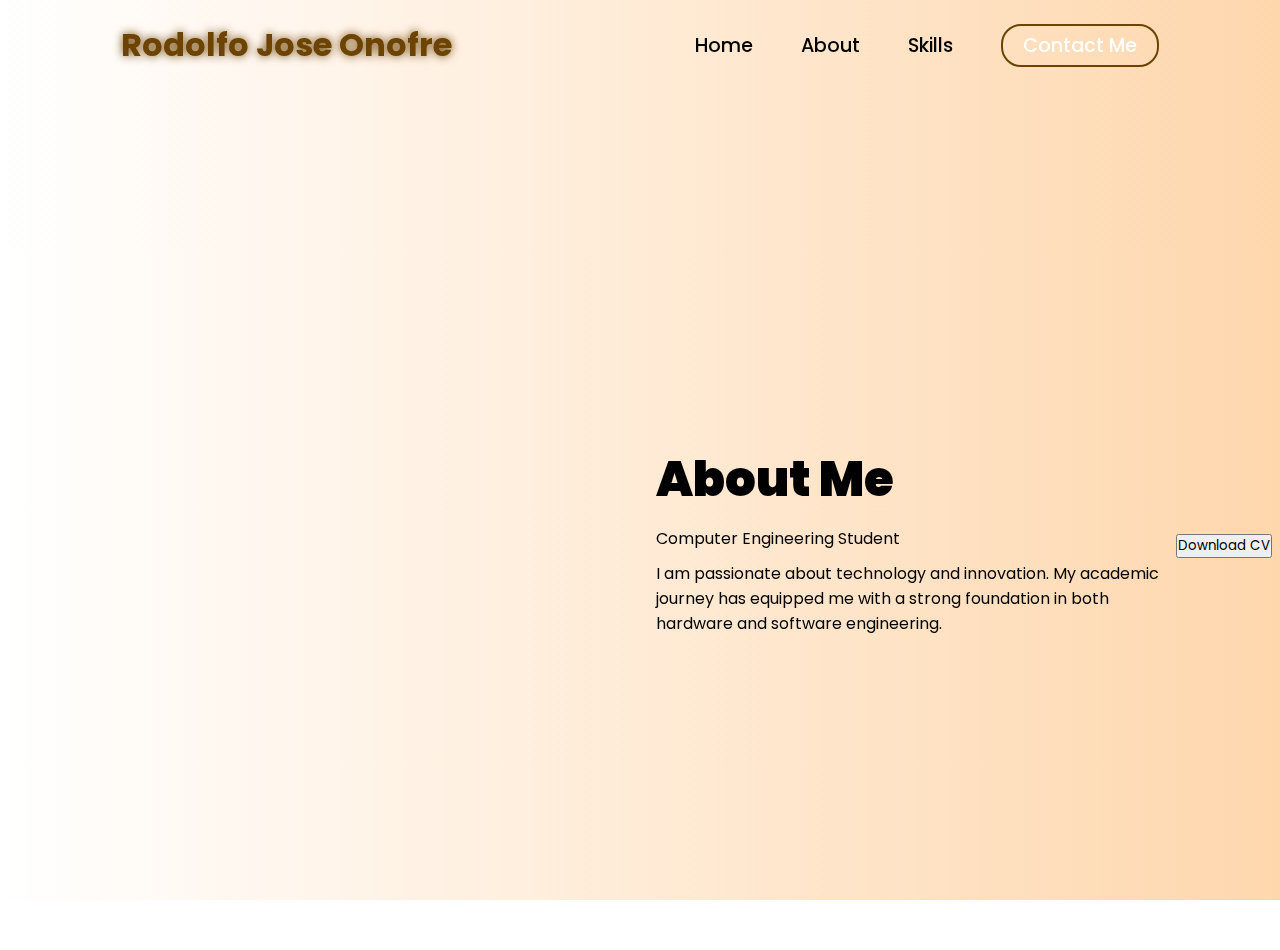
==== about.html @ a1808908 "Add files via upload" ====
<!DOCTYPE html>
<html lang="en">
<head>
    <meta charset="UTF-8">
    <meta name="viewport" content="width=device-width, initial-scale=1.0">
    <link rel="stylesheet" href="https://cdnjs.cloudflare.com/ajax/libs/font-awesome/6.7.1/css/all.min.css">
    <title>Rodolfo Jose Pinlac Onofre</title>
    <link rel="stylesheet" href="style.css">
    <link rel="stylesheet" href="https://unpkg.com/aos@next/dist/aos.css" />
</head>
<body>
    <nav>
        <div class="nav-container">
            <div class="logo" data-aos="zoom-in" data-aos-duration="1000">
                <span>Rodolfo Jose Onofre</span>
            </div>
            <div class="links">
                <div class="link" data-aos="fade-up" data-aos-duration="1000" data-aos-delay="100"><a href="index.html">Home</a></div>
                <div class="link" data-aos="fade-up" data-aos-duration="1000" data-aos-delay="200"><a href="about.html">About</a></div>
                <div class="link" data-aos="fade-up" data-aos-duration="1000" data-aos-delay="300"><a href="skills.html">Skills</a></div>
                <div class="link contact-btn" data-aos="fade-up" data-aos-duration="1000" data-aos-delay="600"><a href="contact.html">Contact Me</a></div>
            </div>
            <i class="fa-solid fa-bars hamburg" onclick="hamburg()"></i>
        </div>
        <div class="dropdown">
            <div class="links">
                <a href="">Home</a>
                <a href="">About</a>
                <a href="">Skills</a>
                <a href="">Contact Me</a>
                <i class="fa-solid fa-xmark cancel" onclick="cancel()"></i>
            </div>
        </div>
    </nav>
    <br>
    <br>
        <section>
            <div class="main-container">
                <div class="image" data-aos="zoom-in-right" data-aos-duration="2500">
                    <img src="https://github.com/itsnot-yt/rjonofre-github.io/blob/eb0c8f35a28515cc556d58078fc5a62977538df1/main.jpg"alt="">
                </div>
                <div class="content">
                    <h1><b>About Me</b></h1>
                    <p>Computer Engineering Student</p>
                    <p>I am passionate about technology and innovation. My academic journey has equipped me with a strong foundation in both hardware and software engineering.</p>
                    </div>
                    <div class="btn" data-aos="zoom-out-left" data-aos-duration="1000" data-aos-delay="1300">
                        <button>Download CV</button>
                    </div>
                </div>
            </div>
        </section>
        <script src="https://unpkg.com/aos@next/dist/aos.js"></script>
        <script>
          AOS.init({offset:0});
        </script>
        <script>
            function hamburg(){
                const navbar = document.querySelector(".dropdown")
                navbar.style.transform = "translateY(0px)"
            }
            function cancel(){
                const navbar = document.querySelector(".dropdown")
                navbar.style.transform = "translateY(-500px)"
            }

</body>
</html>
---- style.css ----
@import url('https://fonts.googleapis.com/css2?family=Poppins:wght@100;200;300;400;500;600&display=swap');

*{
    padding: 0;
    margin: 0;
    font-family: 'Poppins', sans-serif;
    box-sizing: border-box;
}

html{
    overflow-x: hidden;
}

body{
    width: 100%;
    height: 100vh;
    overflow: hidden;
    background: linear-gradient(to right, rgb(255,255,255), rgb(254,215,173));
}

nav{
    width: 100%;
    height: 10vh;
    position: sticky;
}


.nav-container{
    width: 100%;
    height: 100%;
    display: flex;
    justify-content: space-around;
    align-items: center;
}

.logo{
    color: black;
    font-size: 2rem;
    font-weight: bolder;
}

.logo span{
    color: rgb(109,67, 0);
    text-shadow: 0 0 10px rgb(109,67, 0);
}

.hamburg, .cancel{
    cursor: pointer;
    position: absolute;
    right: 15px;
    top: 10px;
    color: black;
    font-size: 2rem;
    display: none;
}

.nav-container .links {
    display: flex;
    gap: 3rem;
    align-items: center;
}

.nav-container .links a{
    position: relative;
    font-size: 1.2rem;
    color: black;
    text-decoration: none;
    font-weight: 500;
    transform: 0.3s linear;
}

.nav-container .links a::before{
    position: absolute;
    content: "";
    bottom: -3px;
    left: 0;
    width: 0%;
    height: 3px;
    background-color: rgb(109,67, 0);
    transition: 0.2s linear;
}

.nav-container .links a:hover::before{
    width: 100%;
}

.nav-container .contact-btn{
    background-color: transparent;
    padding: 5px 20px;
    border-radius: 20px;
    border: 2px solid rgb(109,67, 0);
    transition: 0.2s linear;
}

.nav-container .contact-btn a{
    color: white;
    transition: 0.3s linear;
}

.nav-container .contact-btn:hover, .nav-container .contact-btn:hover a{
    background-color: rgb(109,67, 0);
    color: white;
}

.nav-container .links a:hover{
    color: rgb(109,67, 0);
}

.dropdown{
    z-index: 100;
    position: absolute;
    top: 0;
    transform: translateY(-500px);
    width: 100%;
    height: auto;
    backdrop-filter: brightness(40%) blur(3px);
    box-shadow: 0 0 20px black;
    transition: 0.2s linear;
}

.dropdown .links a{
    color: white;
    display: flex;
    text-decoration: none;
    justify-content: center;
    padding: 15px 0;
    align-items: center;
    transition: 0.2s linear;
}

.dropdown .links a:hover{
    background-color: rgb(109,67, 0);
}

section{
    width: 100%;
    height: 90vh;
}

.main-container{
    width: 100%;
    height: 100%;
    display: flex;
    justify-content: space-evenly;
    align-items: center;
}

.main-container .image{
    z-index: -1;
    width: 50%;
}

.main-container .image img{
    width: 100%;
}

.main-container .content{
    color: black;
    width: 40%;
    min-height: 100px;
}

.content h1{
    font-size: clamp(1rem, 2rem + 5vw, 3rem);
}

.content h1 span{
    color: rgb(109,67, 0);
    text-shadow: 0 0 10px rgb(109,67, 0);
}

.content .typewriter{
    font-weight: 600;
    font-size: clamp(1rem, 1rem + 5vw, 2rem);
}

.content .typewriter span{
    color: rgb(109,67, 0);
    font-size: 2.5rem;
    text-shadow: 0 0 5px rgb(109,67, 0);
    position: relative;
    transition: 0.3s linear;
}

.typewriter span::before{
    content: "Developer";
    animation: words 15s infinite;
}

.typewriter span::after{
    content: "";
    position: absolute;
    width: calc(100% + 8px);
    height: 100%;
    border-left: 3px solid black;
    animation:  cursor 0.6s linear infinite;
}

@keyframes cursor {
    to{
        border-left: 3px solid #b74b4b;
    }
}

@keyframes words {
    0%, 33%{
        content: "Web Developer";
    }
    34%, 66%{
        content: "Web Designer";
    }
    67%, 100%{
        content: "Engineering Student";
    }
}

.content p{
    font-size: clamp(0.4rem, 0.2rem + 9vw, 1rem);
    margin: 10px 0;
}

.social-links i{
    display: inline-flex;
    justify-content: center;
    align-items: center;
    width: 3rem;
    height: 3rem;
    background-color:transparent;
    border: 0.2rem solid rgb(109,67, 0);
    border-radius: 50%;
    color:rgb(109,67, 0);
    margin: 5px 10px;
    font-size: 1.5rem;
    transition: 0.2s linear;
}

.social-links i:hover{
    scale: 1.3;
    color: white;
    background-color: rgb(109,67, 0);
    filter: drop-shadow(0 0 10px rgb(109,67,0));
}

.content button{
    width: 40%;
    height: 6vh;
    margin: 30px;
    background-color: rgb(109,67, 0);
    color: white;
    border: none;
    outline: none;
    font-size: 100%;
    font-weight: 700;
    border-radius: 5px;
    transition: 0.2s linear;
}

.content button:hover{
 scale: 1.1;
 color: rgb(109,67, 0);
 border: 2px solid rgb(109,67, 0);
 background-color: transparent;
 font-weight: 700;
 box-shadow: 0 0 40px rgb(109,67, 0);
}

@media (max-width:884px) {
    body{
        overflow-y: visible;
    }

    nav .logo{
        position: absolute;
        top: 16px;
        left: 15px;
        font-size: 1.5rem;
    }

    .main-container{
        display: flex;
        flex-direction: column;
    }

    .nav-container .links{
        display: none;
    }

    .hamburg,.cancel{
        display: block;
    }

    .main-container .content{
        width: 80%;
    }

    .social-links i{
        width: 2.5rem;
        height: 2.5rem;
        font-size: 1.5rem;
    }
    .cancel{
        color: white;
    }

    .main-container .image{
        width: 80%;
        margin-bottom: 0px;
    }
}
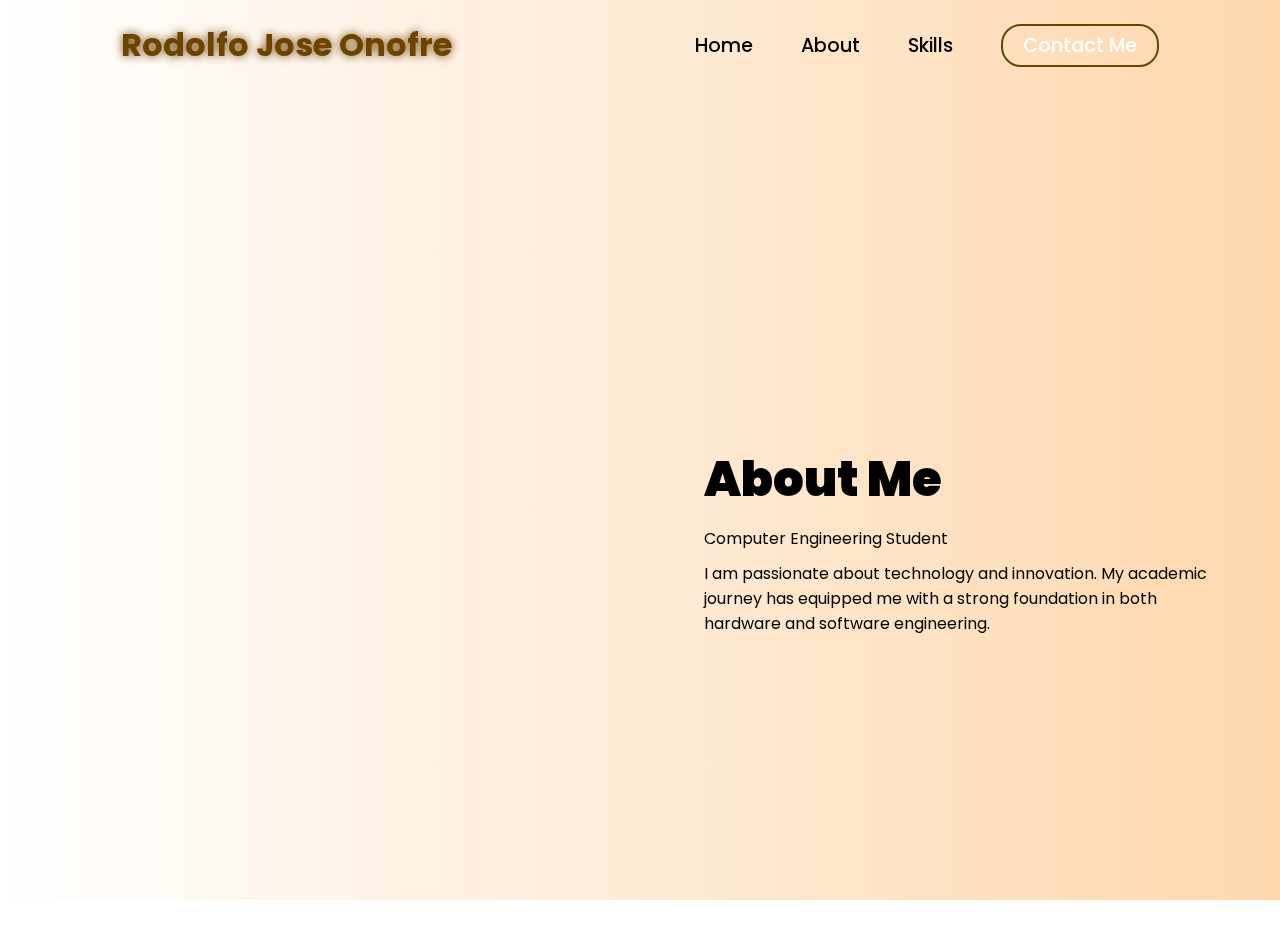
==== commit 2ea62a82: "Update about.html" ====
--- a/about.html
+++ b/about.html
@@ -45,7 +45,6 @@
                     <p>I am passionate about technology and innovation. My academic journey has equipped me with a strong foundation in both hardware and software engineering.</p>
                     </div>
                     <div class="btn" data-aos="zoom-out-left" data-aos-duration="1000" data-aos-delay="1300">
-                        <button>Download CV</button>
                     </div>
                 </div>
             </div>
